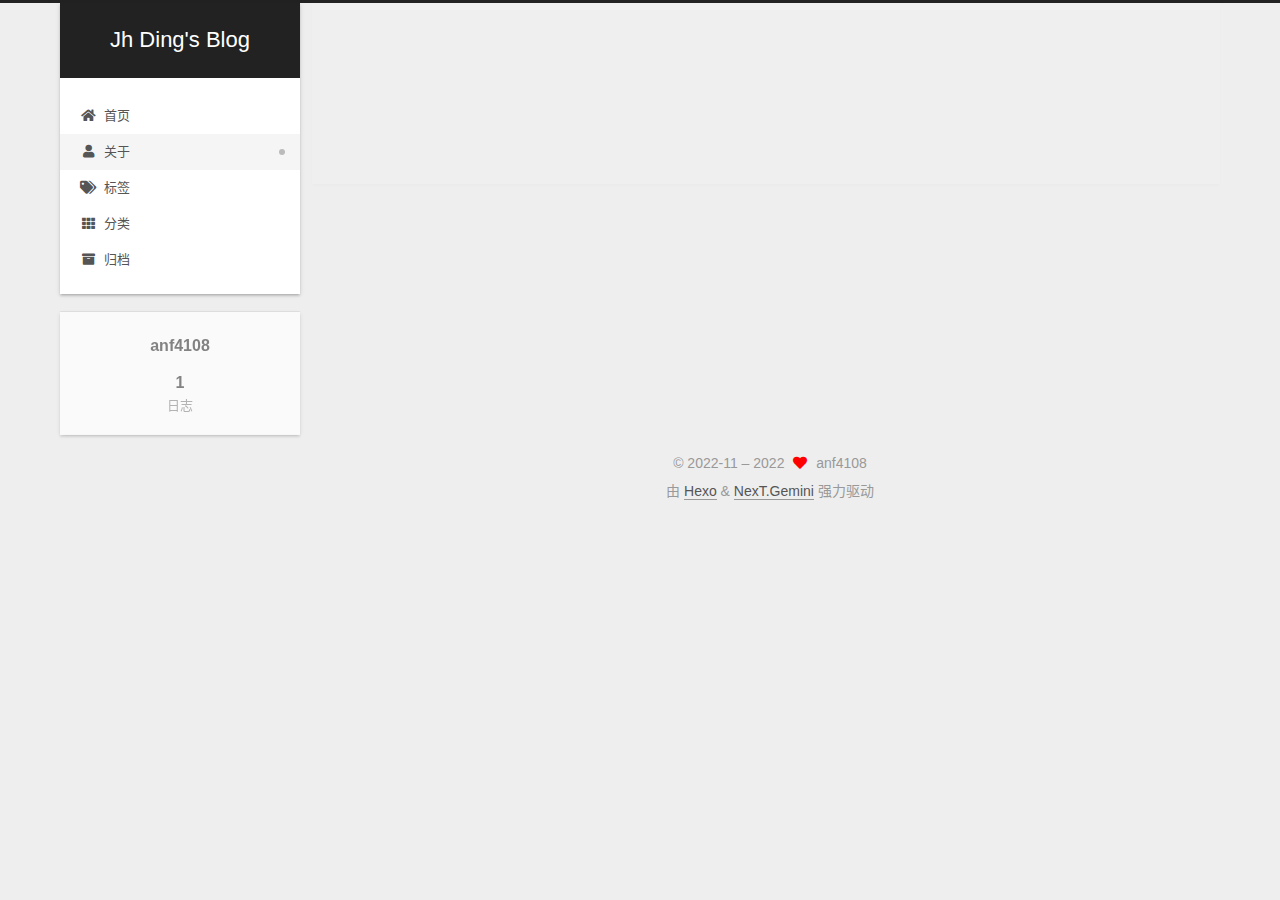
==== about/index.html @ a5c2128d "Site updated: 2022-11-26 13:08:15" ====
<!DOCTYPE html>
<html lang="zh-CN">
<head>
  <meta charset="UTF-8">
<meta name="viewport" content="width=device-width, initial-scale=1, maximum-scale=2">
<meta name="theme-color" content="#222">
<meta name="generator" content="Hexo 5.4.2">
  <link rel="apple-touch-icon" sizes="180x180" href="/images/apple-touch-icon-next.png">
  <link rel="icon" type="image/png" sizes="32x32" href="/images/favicon-32x32-next.png">
  <link rel="icon" type="image/png" sizes="16x16" href="/images/favicon-16x16-next.png">
  <link rel="mask-icon" href="/images/logo.svg" color="#222">

<link rel="stylesheet" href="/css/main.css">


<link rel="stylesheet" href="/lib/font-awesome/css/all.min.css">

<script id="hexo-configurations">
    var NexT = window.NexT || {};
    var CONFIG = {"hostname":"example.com","root":"/","scheme":"Gemini","version":"7.8.0","exturl":false,"sidebar":{"position":"left","display":"post","padding":18,"offset":12,"onmobile":false},"copycode":{"enable":false,"show_result":false,"style":null},"back2top":{"enable":true,"sidebar":false,"scrollpercent":false},"bookmark":{"enable":false,"color":"#222","save":"auto"},"fancybox":false,"mediumzoom":false,"lazyload":false,"pangu":false,"comments":{"style":"tabs","active":null,"storage":true,"lazyload":false,"nav":null},"algolia":{"hits":{"per_page":10},"labels":{"input_placeholder":"Search for Posts","hits_empty":"We didn't find any results for the search: ${query}","hits_stats":"${hits} results found in ${time} ms"}},"localsearch":{"enable":false,"trigger":"auto","top_n_per_article":1,"unescape":false,"preload":false},"motion":{"enable":true,"async":false,"transition":{"post_block":"fadeIn","post_header":"slideDownIn","post_body":"slideDownIn","coll_header":"slideLeftIn","sidebar":"slideUpIn"}}};
  </script>

  <meta property="og:type" content="website">
<meta property="og:title" content="关于">
<meta property="og:url" content="http://example.com/about/index.html">
<meta property="og:site_name" content="Jh Ding&#39;s Blog">
<meta property="og:locale" content="zh_CN">
<meta property="article:published_time" content="2022-11-26T04:44:28.000Z">
<meta property="article:modified_time" content="2022-11-26T04:48:52.049Z">
<meta property="article:author" content="anf4108">
<meta name="twitter:card" content="summary">

<link rel="canonical" href="http://example.com/about/">


<script id="page-configurations">
  // https://hexo.io/docs/variables.html
  CONFIG.page = {
    sidebar: "",
    isHome : false,
    isPost : false,
    lang   : 'zh-CN'
  };
</script>

  <title>关于 | Jh Ding's Blog
</title>
  






  <noscript>
  <style>
  .use-motion .brand,
  .use-motion .menu-item,
  .sidebar-inner,
  .use-motion .post-block,
  .use-motion .pagination,
  .use-motion .comments,
  .use-motion .post-header,
  .use-motion .post-body,
  .use-motion .collection-header { opacity: initial; }

  .use-motion .site-title,
  .use-motion .site-subtitle {
    opacity: initial;
    top: initial;
  }

  .use-motion .logo-line-before i { left: initial; }
  .use-motion .logo-line-after i { right: initial; }
  </style>
</noscript>

</head>

<body itemscope itemtype="http://schema.org/WebPage">
  <div class="container use-motion">
    <div class="headband"></div>

    <header class="header" itemscope itemtype="http://schema.org/WPHeader">
      <div class="header-inner"><div class="site-brand-container">
  <div class="site-nav-toggle">
    <div class="toggle" aria-label="切换导航栏">
      <span class="toggle-line toggle-line-first"></span>
      <span class="toggle-line toggle-line-middle"></span>
      <span class="toggle-line toggle-line-last"></span>
    </div>
  </div>

  <div class="site-meta">

    <a href="/" class="brand" rel="start">
      <span class="logo-line-before"><i></i></span>
      <h1 class="site-title">Jh Ding's Blog</h1>
      <span class="logo-line-after"><i></i></span>
    </a>
  </div>

  <div class="site-nav-right">
    <div class="toggle popup-trigger">
    </div>
  </div>
</div>




<nav class="site-nav">
  <ul id="menu" class="main-menu menu">
        <li class="menu-item menu-item-home">

    <a href="/" rel="section"><i class="fa fa-home fa-fw"></i>首页</a>

  </li>
        <li class="menu-item menu-item-about">

    <a href="/about/" rel="section"><i class="fa fa-user fa-fw"></i>关于</a>

  </li>
        <li class="menu-item menu-item-tags">

    <a href="/tags/" rel="section"><i class="fa fa-tags fa-fw"></i>标签</a>

  </li>
        <li class="menu-item menu-item-categories">

    <a href="/categories/" rel="section"><i class="fa fa-th fa-fw"></i>分类</a>

  </li>
        <li class="menu-item menu-item-archives">

    <a href="/archives/" rel="section"><i class="fa fa-archive fa-fw"></i>归档</a>

  </li>
  </ul>
</nav>




</div>
    </header>

    
  <div class="back-to-top">
    <i class="fa fa-arrow-up"></i>
    <span>0%</span>
  </div>


    <main class="main">
      <div class="main-inner">
        <div class="content-wrap">
          
  
  

          <div class="content page posts-expand">
            

    
    
    
    <div class="post-block" lang="zh-CN">
      <header class="post-header">

<h1 class="post-title" itemprop="name headline">关于
</h1>

<div class="post-meta">
  

</div>

</header>

      
      
      
      <div class="post-body">
          
      </div>
      
      
      
    </div>
    

    
    
    


          </div>
          

<script>
  window.addEventListener('tabs:register', () => {
    let { activeClass } = CONFIG.comments;
    if (CONFIG.comments.storage) {
      activeClass = localStorage.getItem('comments_active') || activeClass;
    }
    if (activeClass) {
      let activeTab = document.querySelector(`a[href="#comment-${activeClass}"]`);
      if (activeTab) {
        activeTab.click();
      }
    }
  });
  if (CONFIG.comments.storage) {
    window.addEventListener('tabs:click', event => {
      if (!event.target.matches('.tabs-comment .tab-content .tab-pane')) return;
      let commentClass = event.target.classList[1];
      localStorage.setItem('comments_active', commentClass);
    });
  }
</script>

        </div>
          
  
  <div class="toggle sidebar-toggle">
    <span class="toggle-line toggle-line-first"></span>
    <span class="toggle-line toggle-line-middle"></span>
    <span class="toggle-line toggle-line-last"></span>
  </div>

  <aside class="sidebar">
    <div class="sidebar-inner">

      <ul class="sidebar-nav motion-element">
        <li class="sidebar-nav-toc">
          文章目录
        </li>
        <li class="sidebar-nav-overview">
          站点概览
        </li>
      </ul>

      <!--noindex-->
      <div class="post-toc-wrap sidebar-panel">
      </div>
      <!--/noindex-->

      <div class="site-overview-wrap sidebar-panel">
        <div class="site-author motion-element" itemprop="author" itemscope itemtype="http://schema.org/Person">
  <p class="site-author-name" itemprop="name">anf4108</p>
  <div class="site-description" itemprop="description"></div>
</div>
<div class="site-state-wrap motion-element">
  <nav class="site-state">
      <div class="site-state-item site-state-posts">
          <a href="/archives/">
        
          <span class="site-state-item-count">1</span>
          <span class="site-state-item-name">日志</span>
        </a>
      </div>
  </nav>
</div>



      </div>

    </div>
  </aside>
  <div id="sidebar-dimmer"></div>


      </div>
    </main>

    <footer class="footer">
      <div class="footer-inner">
        

        

<div class="copyright">
  
  &copy; 2022-11 – 
  <span itemprop="copyrightYear">2022</span>
  <span class="with-love">
    <i class="fa fa-heart"></i>
  </span>
  <span class="author" itemprop="copyrightHolder">anf4108</span>
</div>
  <div class="powered-by">由 <a href="https://hexo.io/" class="theme-link" rel="noopener" target="_blank">Hexo</a> & <a href="https://theme-next.org/" class="theme-link" rel="noopener" target="_blank">NexT.Gemini</a> 强力驱动
  </div>

        








      </div>
    </footer>
  </div>

  
  <script src="/lib/anime.min.js"></script>
  <script src="/lib/velocity/velocity.min.js"></script>
  <script src="/lib/velocity/velocity.ui.min.js"></script>

<script src="/js/utils.js"></script>

<script src="/js/motion.js"></script>


<script src="/js/schemes/pisces.js"></script>


<script src="/js/next-boot.js"></script>




  















  

  

</body>
</html>
---- css/main.css ----
:root {
  --body-bg-color: #eee;
  --content-bg-color: #fff;
  --card-bg-color: #f5f5f5;
  --text-color: #555;
  --blockquote-color: #666;
  --link-color: #555;
  --link-hover-color: #222;
  --brand-color: #fff;
  --brand-hover-color: #fff;
  --table-row-odd-bg-color: #f9f9f9;
  --table-row-hover-bg-color: #f5f5f5;
  --menu-item-bg-color: #f5f5f5;
  --btn-default-bg: #fff;
  --btn-default-color: #555;
  --btn-default-border-color: #555;
  --btn-default-hover-bg: #222;
  --btn-default-hover-color: #fff;
  --btn-default-hover-border-color: #222;
}
html {
  line-height: 1.15; /* 1 */
  -webkit-text-size-adjust: 100%; /* 2 */
}
body {
  margin: 0;
}
main {
  display: block;
}
h1 {
  font-size: 2em;
  margin: 0.67em 0;
}
hr {
  box-sizing: content-box; /* 1 */
  height: 0; /* 1 */
  overflow: visible; /* 2 */
}
pre {
  font-family: monospace, monospace; /* 1 */
  font-size: 1em; /* 2 */
}
a {
  background: transparent;
}
abbr[title] {
  border-bottom: none; /* 1 */
  text-decoration: underline; /* 2 */
  text-decoration: underline dotted; /* 2 */
}
b,
strong {
  font-weight: bolder;
}
code,
kbd,
samp {
  font-family: monospace, monospace; /* 1 */
  font-size: 1em; /* 2 */
}
small {
  font-size: 80%;
}
sub,
sup {
  font-size: 75%;
  line-height: 0;
  position: relative;
  vertical-align: baseline;
}
sub {
  bottom: -0.25em;
}
sup {
  top: -0.5em;
}
img {
  border-style: none;
}
button,
input,
optgroup,
select,
textarea {
  font-family: inherit; /* 1 */
  font-size: 100%; /* 1 */
  line-height: 1.15; /* 1 */
  margin: 0; /* 2 */
}
button,
input {
/* 1 */
  overflow: visible;
}
button,
select {
/* 1 */
  text-transform: none;
}
button,
[type='button'],
[type='reset'],
[type='submit'] {
  -webkit-appearance: button;
}
button::-moz-focus-inner,
[type='button']::-moz-focus-inner,
[type='reset']::-moz-focus-inner,
[type='submit']::-moz-focus-inner {
  border-style: none;
  padding: 0;
}
button:-moz-focusring,
[type='button']:-moz-focusring,
[type='reset']:-moz-focusring,
[type='submit']:-moz-focusring {
  outline: 1px dotted ButtonText;
}
fieldset {
  padding: 0.35em 0.75em 0.625em;
}
legend {
  box-sizing: border-box; /* 1 */
  color: inherit; /* 2 */
  display: table; /* 1 */
  max-width: 100%; /* 1 */
  padding: 0; /* 3 */
  white-space: normal; /* 1 */
}
progress {
  vertical-align: baseline;
}
textarea {
  overflow: auto;
}
[type='checkbox'],
[type='radio'] {
  box-sizing: border-box; /* 1 */
  padding: 0; /* 2 */
}
[type='number']::-webkit-inner-spin-button,
[type='number']::-webkit-outer-spin-button {
  height: auto;
}
[type='search'] {
  outline-offset: -2px; /* 2 */
  -webkit-appearance: textfield; /* 1 */
}
[type='search']::-webkit-search-decoration {
  -webkit-appearance: none;
}
::-webkit-file-upload-button {
  font: inherit; /* 2 */
  -webkit-appearance: button; /* 1 */
}
details {
  display: block;
}
summary {
  display: list-item;
}
template {
  display: none;
}
[hidden] {
  display: none;
}
::selection {
  background: #262a30;
  color: #eee;
}
html,
body {
  height: 100%;
}
body {
  background: var(--body-bg-color);
  color: var(--text-color);
  font-family: 'Lato', "PingFang SC", "Microsoft YaHei", sans-serif;
  font-size: 1em;
  line-height: 2;
}
@media (max-width: 991px) {
  body {
    padding-left: 0 !important;
    padding-right: 0 !important;
  }
}
h1,
h2,
h3,
h4,
h5,
h6 {
  font-family: 'Lato', "PingFang SC", "Microsoft YaHei", sans-serif;
  font-weight: bold;
  line-height: 1.5;
  margin: 20px 0 15px;
}
h1 {
  font-size: 1.5em;
}
h2 {
  font-size: 1.375em;
}
h3 {
  font-size: 1.25em;
}
h4 {
  font-size: 1.125em;
}
h5 {
  font-size: 1em;
}
h6 {
  font-size: 0.875em;
}
p {
  margin: 0 0 20px 0;
}
a,
span.exturl {
  border-bottom: 1px solid #999;
  color: var(--link-color);
  outline: 0;
  text-decoration: none;
  overflow-wrap: break-word;
  word-wrap: break-word;
  cursor: pointer;
}
a:hover,
span.exturl:hover {
  border-bottom-color: var(--link-hover-color);
  color: var(--link-hover-color);
}
iframe,
img,
video {
  display: block;
  margin-left: auto;
  margin-right: auto;
  max-width: 100%;
}
hr {
  background-image: repeating-linear-gradient(-45deg, #ddd, #ddd 4px, transparent 4px, transparent 8px);
  border: 0;
  height: 3px;
  margin: 40px 0;
}
blockquote {
  border-left: 4px solid #ddd;
  color: var(--blockquote-color);
  margin: 0;
  padding: 0 15px;
}
blockquote cite::before {
  content: '-';
  padding: 0 5px;
}
dt {
  font-weight: bold;
}
dd {
  margin: 0;
  padding: 0;
}
kbd {
  background-color: #f5f5f5;
  background-image: linear-gradient(#eee, #fff, #eee);
  border: 1px solid #ccc;
  border-radius: 0.2em;
  box-shadow: 0.1em 0.1em 0.2em rgba(0,0,0,0.1);
  color: #555;
  font-family: inherit;
  padding: 0.1em 0.3em;
  white-space: nowrap;
}
.table-container {
  overflow: auto;
}
table {
  border-collapse: collapse;
  border-spacing: 0;
  font-size: 0.875em;
  margin: 0 0 20px 0;
  width: 100%;
}
tbody tr:nth-of-type(odd) {
  background: var(--table-row-odd-bg-color);
}
tbody tr:hover {
  background: var(--table-row-hover-bg-color);
}
caption,
th,
td {
  font-weight: normal;
  padding: 8px;
  vertical-align: middle;
}
th,
td {
  border: 1px solid #ddd;
  border-bottom: 3px solid #ddd;
}
th {
  font-weight: 700;
  padding-bottom: 10px;
}
td {
  border-bottom-width: 1px;
}
.btn {
  background: var(--btn-default-bg);
  border: 2px solid var(--btn-default-border-color);
  border-radius: 2px;
  color: var(--btn-default-color);
  display: inline-block;
  font-size: 0.875em;
  line-height: 2;
  padding: 0 20px;
  text-decoration: none;
  transition-property: background-color;
  transition-delay: 0s;
  transition-duration: 0.2s;
  transition-timing-function: ease-in-out;
}
.btn:hover {
  background: var(--btn-default-hover-bg);
  border-color: var(--btn-default-hover-border-color);
  color: var(--btn-default-hover-color);
}
.btn + .btn {
  margin: 0 0 8px 8px;
}
.btn .fa-fw {
  text-align: left;
  width: 1.285714285714286em;
}
.toggle {
  line-height: 0;
}
.toggle .toggle-line {
  background: #fff;
  display: inline-block;
  height: 2px;
  left: 0;
  position: relative;
  top: 0;
  transition: all 0.4s;
  vertical-align: top;
  width: 100%;
}
.toggle .toggle-line:not(:first-child) {
  margin-top: 3px;
}
.toggle.toggle-arrow .toggle-line-first {
  left: 50%;
  top: 2px;
  transform: rotate(45deg);
  width: 50%;
}
.toggle.toggle-arrow .toggle-line-middle {
  left: 2px;
  width: 90%;
}
.toggle.toggle-arrow .toggle-line-last {
  left: 50%;
  top: -2px;
  transform: rotate(-45deg);
  width: 50%;
}
.toggle.toggle-close .toggle-line-first {
  transform: rotate(-45deg);
  top: 5px;
}
.toggle.toggle-close .toggle-line-middle {
  opacity: 0;
}
.toggle.toggle-close .toggle-line-last {
  transform: rotate(45deg);
  top: -5px;
}
.highlight,
pre {
  background: #f7f7f7;
  color: #4d4d4c;
  line-height: 1.6;
  margin: 0 auto 20px;
}
pre,
code {
  font-family: consolas, Menlo, monospace, "PingFang SC", "Microsoft YaHei";
}
code {
  background: #eee;
  border-radius: 3px;
  color: #555;
  padding: 2px 4px;
  overflow-wrap: break-word;
  word-wrap: break-word;
}
.highlight *::selection {
  background: #d6d6d6;
}
.highlight pre {
  border: 0;
  margin: 0;
  padding: 10px 0;
}
.highlight table {
  border: 0;
  margin: 0;
  width: auto;
}
.highlight td {
  border: 0;
  padding: 0;
}
.highlight figcaption {
  background: #eff2f3;
  color: #4d4d4c;
  display: flex;
  font-size: 0.875em;
  justify-content: space-between;
  line-height: 1.2;
  padding: 0.5em;
}
.highlight figcaption a {
  color: #4d4d4c;
}
.highlight figcaption a:hover {
  border-bottom-color: #4d4d4c;
}
.highlight .gutter {
  -moz-user-select: none;
  -ms-user-select: none;
  -webkit-user-select: none;
  user-select: none;
}
.highlight .gutter pre {
  background: #eff2f3;
  color: #869194;
  padding-left: 10px;
  padding-right: 10px;
  text-align: right;
}
.highlight .code pre {
  background: #f7f7f7;
  padding-left: 10px;
  width: 100%;
}
.gist table {
  width: auto;
}
.gist table td {
  border: 0;
}
pre {
  overflow: auto;
  padding: 10px;
}
pre code {
  background: none;
  color: #4d4d4c;
  font-size: 0.875em;
  padding: 0;
  text-shadow: none;
}
pre .deletion {
  background: #fdd;
}
pre .addition {
  background: #dfd;
}
pre .meta {
  color: #eab700;
  -moz-user-select: none;
  -ms-user-select: none;
  -webkit-user-select: none;
  user-select: none;
}
pre .comment {
  color: #8e908c;
}
pre .variable,
pre .attribute,
pre .tag,
pre .name,
pre .regexp,
pre .ruby .constant,
pre .xml .tag .title,
pre .xml .pi,
pre .xml .doctype,
pre .html .doctype,
pre .css .id,
pre .css .class,
pre .css .pseudo {
  color: #c82829;
}
pre .number,
pre .preprocessor,
pre .built_in,
pre .builtin-name,
pre .literal,
pre .params,
pre .constant,
pre .command {
  color: #f5871f;
}
pre .ruby .class .title,
pre .css .rules .attribute,
pre .string,
pre .symbol,
pre .value,
pre .inheritance,
pre .header,
pre .ruby .symbol,
pre .xml .cdata,
pre .special,
pre .formula {
  color: #718c00;
}
pre .title,
pre .css .hexcolor {
  color: #3e999f;
}
pre .function,
pre .python .decorator,
pre .python .title,
pre .ruby .function .title,
pre .ruby .title .keyword,
pre .perl .sub,
pre .javascript .title,
pre .coffeescript .title {
  color: #4271ae;
}
pre .keyword,
pre .javascript .function {
  color: #8959a8;
}
.blockquote-center {
  border-left: none;
  margin: 40px 0;
  padding: 0;
  position: relative;
  text-align: center;
}
.blockquote-center .fa {
  display: block;
  opacity: 0.6;
  position: absolute;
  width: 100%;
}
.blockquote-center .fa-quote-left {
  border-top: 1px solid #ccc;
  text-align: left;
  top: -20px;
}
.blockquote-center .fa-quote-right {
  border-bottom: 1px solid #ccc;
  text-align: right;
  bottom: -20px;
}
.blockquote-center p,
.blockquote-center div {
  text-align: center;
}
.post-body .group-picture img {
  margin: 0 auto;
  padding: 0 3px;
}
.group-picture-row {
  margin-bottom: 6px;
  overflow: hidden;
}
.group-picture-column {
  float: left;
  margin-bottom: 10px;
}
.post-body .label {
  color: #555;
  display: inline;
  padding: 0 2px;
}
.post-body .label.default {
  background: #f0f0f0;
}
.post-body .label.primary {
  background: #efe6f7;
}
.post-body .label.info {
  background: #e5f2f8;
}
.post-body .label.success {
  background: #e7f4e9;
}
.post-body .label.warning {
  background: #fcf6e1;
}
.post-body .label.danger {
  background: #fae8eb;
}
.post-body .tabs {
  margin-bottom: 20px;
}
.post-body .tabs,
.tabs-comment {
  display: block;
  padding-top: 10px;
  position: relative;
}
.post-body .tabs ul.nav-tabs,
.tabs-comment ul.nav-tabs {
  display: flex;
  flex-wrap: wrap;
  margin: 0;
  margin-bottom: -1px;
  padding: 0;
}
@media (max-width: 413px) {
  .post-body .tabs ul.nav-tabs,
  .tabs-comment ul.nav-tabs {
    display: block;
    margin-bottom: 5px;
  }
}
.post-body .tabs ul.nav-tabs li.tab,
.tabs-comment ul.nav-tabs li.tab {
  border-bottom: 1px solid #ddd;
  border-left: 1px solid transparent;
  border-right: 1px solid transparent;
  border-top: 3px solid transparent;
  flex-grow: 1;
  list-style-type: none;
  border-radius: 0 0 0 0;
}
@media (max-width: 413px) {
  .post-body .tabs ul.nav-tabs li.tab,
  .tabs-comment ul.nav-tabs li.tab {
    border-bottom: 1px solid transparent;
    border-left: 3px solid transparent;
    border-right: 1px solid transparent;
    border-top: 1px solid transparent;
  }
}
@media (max-width: 413px) {
  .post-body .tabs ul.nav-tabs li.tab,
  .tabs-comment ul.nav-tabs li.tab {
    border-radius: 0;
  }
}
.post-body .tabs ul.nav-tabs li.tab a,
.tabs-comment ul.nav-tabs li.tab a {
  border-bottom: initial;
  display: block;
  line-height: 1.8;
  outline: 0;
  padding: 0.25em 0.75em;
  text-align: center;
  transition-delay: 0s;
  transition-duration: 0.2s;
  transition-timing-function: ease-out;
}
.post-body .tabs ul.nav-tabs li.tab a i,
.tabs-comment ul.nav-tabs li.tab a i {
  width: 1.285714285714286em;
}
.post-body .tabs ul.nav-tabs li.tab.active,
.tabs-comment ul.nav-tabs li.tab.active {
  border-bottom: 1px solid transparent;
  border-left: 1px solid #ddd;
  border-right: 1px solid #ddd;
  border-top: 3px solid #fc6423;
}
@media (max-width: 413px) {
  .post-body .tabs ul.nav-tabs li.tab.active,
  .tabs-comment ul.nav-tabs li.tab.active {
    border-bottom: 1px solid #ddd;
    border-left: 3px solid #fc6423;
    border-right: 1px solid #ddd;
    border-top: 1px solid #ddd;
  }
}
.post-body .tabs ul.nav-tabs li.tab.active a,
.tabs-comment ul.nav-tabs li.tab.active a {
  color: var(--link-color);
  cursor: default;
}
.post-body .tabs .tab-content .tab-pane,
.tabs-comment .tab-content .tab-pane {
  border: 1px solid #ddd;
  border-top: 0;
  padding: 20px 20px 0 20px;
  border-radius: 0;
}
.post-body .tabs .tab-content .tab-pane:not(.active),
.tabs-comment .tab-content .tab-pane:not(.active) {
  display: none;
}
.post-body .tabs .tab-content .tab-pane.active,
.tabs-comment .tab-content .tab-pane.active {
  display: block;
}
.post-body .tabs .tab-content .tab-pane.active:nth-of-type(1),
.tabs-comment .tab-content .tab-pane.active:nth-of-type(1) {
  border-radius: 0 0 0 0;
}
@media (max-width: 413px) {
  .post-body .tabs .tab-content .tab-pane.active:nth-of-type(1),
  .tabs-comment .tab-content .tab-pane.active:nth-of-type(1) {
    border-radius: 0;
  }
}
.post-body .note {
  border-radius: 3px;
  margin-bottom: 20px;
  padding: 1em;
  position: relative;
  border: 1px solid #eee;
  border-left-width: 5px;
}
.post-body .note h2,
.post-body .note h3,
.post-body .note h4,
.post-body .note h5,
.post-body .note h6 {
  margin-top: 0;
  border-bottom: initial;
  margin-bottom: 0;
  padding-top: 0;
}
.post-body .note p:first-child,
.post-body .note ul:first-child,
.post-body .note ol:first-child,
.post-body .note table:first-child,
.post-body .note pre:first-child,
.post-body .note blockquote:first-child,
.post-body .note img:first-child {
  margin-top: 0;
}
.post-body .note p:last-child,
.post-body .note ul:last-child,
.post-body .note ol:last-child,
.post-body .note table:last-child,
.post-body .note pre:last-child,
.post-body .note blockquote:last-child,
.post-body .note img:last-child {
  margin-bottom: 0;
}
.post-body .note.default {
  border-left-color: #777;
}
.post-body .note.default h2,
.post-body .note.default h3,
.post-body .note.default h4,
.post-body .note.default h5,
.post-body .note.default h6 {
  color: #777;
}
.post-body .note.primary {
  border-left-color: #6f42c1;
}
.post-body .note.primary h2,
.post-body .note.primary h3,
.post-body .note.primary h4,
.post-body .note.primary h5,
.post-body .note.primary h6 {
  color: #6f42c1;
}
.post-body .note.info {
  border-left-color: #428bca;
}
.post-body .note.info h2,
.post-body .note.info h3,
.post-body .note.info h4,
.post-body .note.info h5,
.post-body .note.info h6 {
  color: #428bca;
}
.post-body .note.success {
  border-left-color: #5cb85c;
}
.post-body .note.success h2,
.post-body .note.success h3,
.post-body .note.success h4,
.post-body .note.success h5,
.post-body .note.success h6 {
  color: #5cb85c;
}
.post-body .note.warning {
  border-left-color: #f0ad4e;
}
.post-body .note.warning h2,
.post-body .note.warning h3,
.post-body .note.warning h4,
.post-body .note.warning h5,
.post-body .note.warning h6 {
  color: #f0ad4e;
}
.post-body .note.danger {
  border-left-color: #d9534f;
}
.post-body .note.danger h2,
.post-body .note.danger h3,
.post-body .note.danger h4,
.post-body .note.danger h5,
.post-body .note.danger h6 {
  color: #d9534f;
}
.pagination .prev,
.pagination .next,
.pagination .page-number,
.pagination .space {
  display: inline-block;
  margin: 0 10px;
  padding: 0 11px;
  position: relative;
  top: -1px;
}
@media (max-width: 767px) {
  .pagination .prev,
  .pagination .next,
  .pagination .page-number,
  .pagination .space {
    margin: 0 5px;
  }
}
.pagination {
  border-top: 1px solid #eee;
  margin: 120px 0 0;
  text-align: center;
}
.pagination .prev,
.pagination .next,
.pagination .page-number {
  border-bottom: 0;
  border-top: 1px solid #eee;
  transition-property: border-color;
  transition-delay: 0s;
  transition-duration: 0.2s;
  transition-timing-function: ease-in-out;
}
.pagination .prev:hover,
.pagination .next:hover,
.pagination .page-number:hover {
  border-top-color: #222;
}
.pagination .space {
  margin: 0;
  padding: 0;
}
.pagination .prev {
  margin-left: 0;
}
.pagination .next {
  margin-right: 0;
}
.pagination .page-number.current {
  background: #ccc;
  border-top-color: #ccc;
  color: #fff;
}
@media (max-width: 767px) {
  .pagination {
    border-top: none;
  }
  .pagination .prev,
  .pagination .next,
  .pagination .page-number {
    border-bottom: 1px solid #eee;
    border-top: 0;
    margin-bottom: 10px;
    padding: 0 10px;
  }
  .pagination .prev:hover,
  .pagination .next:hover,
  .pagination .page-number:hover {
    border-bottom-color: #222;
  }
}
.comments {
  margin-top: 60px;
  overflow: hidden;
}
.comment-button-group {
  display: flex;
  flex-wrap: wrap-reverse;
  justify-content: center;
  margin: 1em 0;
}
.comment-button-group .comment-button {
  margin: 0.1em 0.2em;
}
.comment-button-group .comment-button.active {
  background: var(--btn-default-hover-bg);
  border-color: var(--btn-default-hover-border-color);
  color: var(--btn-default-hover-color);
}
.comment-position {
  display: none;
}
.comment-position.active {
  display: block;
}
.tabs-comment {
  background: var(--content-bg-color);
  margin-top: 4em;
  padding-top: 0;
}
.tabs-comment .comments {
  border: 0;
  box-shadow: none;
  margin-top: 0;
  padding-top: 0;
}
.container {
  min-height: 100%;
  position: relative;
}
.main-inner {
  margin: 0 auto;
  width: calc(100% - 20px);
}
@media (min-width: 1200px) {
  .main-inner {
    width: 1160px;
  }
}
@media (min-width: 1600px) {
  .main-inner {
    width: 73%;
  }
}
@media (max-width: 767px) {
  .content-wrap {
    padding: 0 20px;
  }
}
.header {
  background: transparent;
}
.header-inner {
  margin: 0 auto;
  width: calc(100% - 20px);
}
@media (min-width: 1200px) {
  .header-inner {
    width: 1160px;
  }
}
@media (min-width: 1600px) {
  .header-inner {
    width: 73%;
  }
}
.site-brand-container {
  display: flex;
  flex-shrink: 0;
  padding: 0 10px;
}
.headband {
  background: #222;
  height: 3px;
}
.site-meta {
  flex-grow: 1;
  text-align: center;
}
@media (max-width: 767px) {
  .site-meta {
    text-align: center;
  }
}
.brand {
  border-bottom: none;
  color: var(--brand-color);
  display: inline-block;
  line-height: 1.375em;
  padding: 0 40px;
  position: relative;
}
.brand:hover {
  color: var(--brand-hover-color);
}
.site-title {
  font-family: 'Lato', "PingFang SC", "Microsoft YaHei", sans-serif;
  font-size: 1.375em;
  font-weight: normal;
  margin: 0;
}
.site-subtitle {
  color: #ddd;
  font-size: 0.8125em;
  margin: 10px 0;
}
.use-motion .brand {
  opacity: 0;
}
.use-motion .site-title,
.use-motion .site-subtitle,
.use-motion .custom-logo-image {
  opacity: 0;
  position: relative;
  top: -10px;
}
.site-nav-toggle,
.site-nav-right {
  display: none;
}
@media (max-width: 767px) {
  .site-nav-toggle,
  .site-nav-right {
    display: flex;
    flex-direction: column;
    justify-content: center;
  }
}
.site-nav-toggle .toggle,
.site-nav-right .toggle {
  color: var(--text-color);
  padding: 10px;
  width: 22px;
}
.site-nav-toggle .toggle .toggle-line,
.site-nav-right .toggle .toggle-line {
  background: var(--text-color);
  border-radius: 1px;
}
.site-nav {
  display: block;
}
@media (max-width: 767px) {
  .site-nav {
    clear: both;
    display: none;
  }
}
.site-nav.site-nav-on {
  display: block;
}
.menu {
  margin-top: 20px;
  padding-left: 0;
  text-align: center;
}
.menu-item {
  display: inline-block;
  list-style: none;
  margin: 0 10px;
}
@media (max-width: 767px) {
  .menu-item {
    display: block;
    margin-top: 10px;
  }
  .menu-item.menu-item-search {
    display: none;
  }
}
.menu-item a,
.menu-item span.exturl {
  border-bottom: 0;
  display: block;
  font-size: 0.8125em;
  transition-property: border-color;
  transition-delay: 0s;
  transition-duration: 0.2s;
  transition-timing-function: ease-in-out;
}
@media (hover: none) {
  .menu-item a:hover,
  .menu-item span.exturl:hover {
    border-bottom-color: transparent !important;
  }
}
.menu-item .fa,
.menu-item .fab,
.menu-item .far,
.menu-item .fas {
  margin-right: 8px;
}
.menu-item .badge {
  display: inline-block;
  font-weight: bold;
  line-height: 1;
  margin-left: 0.35em;
  margin-top: 0.35em;
  text-align: center;
  white-space: nowrap;
}
@media (max-width: 767px) {
  .menu-item .badge {
    float: right;
    margin-left: 0;
  }
}
.menu-item-active a,
.menu .menu-item a:hover,
.menu .menu-item span.exturl:hover {
  background: var(--menu-item-bg-color);
}
.use-motion .menu-item {
  opacity: 0;
}
.sidebar {
  background: #222;
  bottom: 0;
  box-shadow: inset 0 2px 6px #000;
  position: fixed;
  top: 0;
}
@media (max-width: 991px) {
  .sidebar {
    display: none;
  }
}
.sidebar-inner {
  color: #999;
  padding: 18px 10px;
  text-align: center;
}
.cc-license {
  margin-top: 10px;
  text-align: center;
}
.cc-license .cc-opacity {
  border-bottom: none;
  opacity: 0.7;
}
.cc-license .cc-opacity:hover {
  opacity: 0.9;
}
.cc-license img {
  display: inline-block;
}
.site-author-image {
  border: 1px solid #eee;
  display: block;
  margin: 0 auto;
  max-width: 120px;
  padding: 2px;
}
.site-author-name {
  color: var(--text-color);
  font-weight: 600;
  margin: 0;
  text-align: center;
}
.site-description {
  color: #999;
  font-size: 0.8125em;
  margin-top: 0;
  text-align: center;
}
.links-of-author {
  margin-top: 15px;
}
.links-of-author a,
.links-of-author span.exturl {
  border-bottom-color: #555;
  display: inline-block;
  font-size: 0.8125em;
  margin-bottom: 10px;
  margin-right: 10px;
  vertical-align: middle;
}
.links-of-author a::before,
.links-of-author span.exturl::before {
  background: #0bbfb5;
  border-radius: 50%;
  content: ' ';
  display: inline-block;
  height: 4px;
  margin-right: 3px;
  vertical-align: middle;
  width: 4px;
}
.sidebar-button {
  margin-top: 15px;
}
.sidebar-button a {
  border: 1px solid #fc6423;
  border-radius: 4px;
  color: #fc6423;
  display: inline-block;
  padding: 0 15px;
}
.sidebar-button a .fa,
.sidebar-button a .fab,
.sidebar-button a .far,
.sidebar-button a .fas {
  margin-right: 5px;
}
.sidebar-button a:hover {
  background: #fc6423;
  border: 1px solid #fc6423;
  color: #fff;
}
.sidebar-button a:hover .fa,
.sidebar-button a:hover .fab,
.sidebar-button a:hover .far,
.sidebar-button a:hover .fas {
  color: #fff;
}
.links-of-blogroll {
  font-size: 0.8125em;
  margin-top: 10px;
}
.links-of-blogroll-title {
  font-size: 0.875em;
  font-weight: 600;
  margin-top: 0;
}
.links-of-blogroll-list {
  list-style: none;
  margin: 0;
  padding: 0;
}
#sidebar-dimmer {
  display: none;
}
@media (max-width: 767px) {
  #sidebar-dimmer {
    background: #000;
    display: block;
    height: 100%;
    left: 100%;
    opacity: 0;
    position: fixed;
    top: 0;
    width: 100%;
    z-index: 1100;
  }
  .sidebar-active + #sidebar-dimmer {
    opacity: 0.7;
    transform: translateX(-100%);
    transition: opacity 0.5s;
  }
}
.sidebar-nav {
  margin: 0;
  padding-bottom: 20px;
  padding-left: 0;
}
.sidebar-nav li {
  border-bottom: 1px solid transparent;
  color: var(--text-color);
  cursor: pointer;
  display: inline-block;
  font-size: 0.875em;
}
.sidebar-nav li.sidebar-nav-overview {
  margin-left: 10px;
}
.sidebar-nav li:hover {
  color: #fc6423;
}
.sidebar-nav .sidebar-nav-active {
  border-bottom-color: #fc6423;
  color: #fc6423;
}
.sidebar-nav .sidebar-nav-active:hover {
  color: #fc6423;
}
.sidebar-panel {
  display: none;
  overflow-x: hidden;
  overflow-y: auto;
}
.sidebar-panel-active {
  display: block;
}
.sidebar-toggle {
  background: #222;
  bottom: 45px;
  cursor: pointer;
  height: 14px;
  left: 30px;
  padding: 5px;
  position: fixed;
  width: 14px;
  z-index: 1300;
}
@media (max-width: 991px) {
  .sidebar-toggle {
    left: 20px;
    opacity: 0.8;
    display: none;
  }
}
.sidebar-toggle:hover .toggle-line {
  background: #fc6423;
}
.post-toc {
  font-size: 0.875em;
}
.post-toc ol {
  list-style: none;
  margin: 0;
  padding: 0 2px 5px 10px;
  text-align: left;
}
.post-toc ol > ol {
  padding-left: 0;
}
.post-toc ol a {
  transition-property: all;
  transition-delay: 0s;
  transition-duration: 0.2s;
  transition-timing-function: ease-in-out;
}
.post-toc .nav-item {
  line-height: 1.8;
  overflow: hidden;
  text-overflow: ellipsis;
  white-space: nowrap;
}
.post-toc .nav .nav-child {
  display: none;
}
.post-toc .nav .active > .nav-child {
  display: block;
}
.post-toc .nav .active-current > .nav-child {
  display: block;
}
.post-toc .nav .active-current > .nav-child > .nav-item {
  display: block;
}
.post-toc .nav .active > a {
  border-bottom-color: #fc6423;
  color: #fc6423;
}
.post-toc .nav .active-current > a {
  color: #fc6423;
}
.post-toc .nav .active-current > a:hover {
  color: #fc6423;
}
.site-state {
  display: flex;
  justify-content: center;
  line-height: 1.4;
  margin-top: 10px;
  overflow: hidden;
  text-align: center;
  white-space: nowrap;
}
.site-state-item {
  padding: 0 15px;
}
.site-state-item:not(:first-child) {
  border-left: 1px solid #eee;
}
.site-state-item a {
  border-bottom: none;
}
.site-state-item-count {
  display: block;
  font-size: 1em;
  font-weight: 600;
  text-align: center;
}
.site-state-item-name {
  color: #999;
  font-size: 0.8125em;
}
.footer {
  color: #999;
  font-size: 0.875em;
  padding: 20px 0;
}
.footer.footer-fixed {
  bottom: 0;
  left: 0;
  position: absolute;
  right: 0;
}
.footer-inner {
  box-sizing: border-box;
  margin: 0 auto;
  text-align: center;
  width: calc(100% - 20px);
}
@media (min-width: 1200px) {
  .footer-inner {
    width: 1160px;
  }
}
@media (min-width: 1600px) {
  .footer-inner {
    width: 73%;
  }
}
.languages {
  display: inline-block;
  font-size: 1.125em;
  position: relative;
}
.languages .lang-select-label span {
  margin: 0 0.5em;
}
.languages .lang-select {
  height: 100%;
  left: 0;
  opacity: 0;
  position: absolute;
  top: 0;
  width: 100%;
}
.with-love {
  color: #ff0000;
  display: inline-block;
  margin: 0 5px;
}
.powered-by,
.theme-info {
  display: inline-block;
}
@-moz-keyframes iconAnimate {
  0%, 100% {
    transform: scale(1);
  }
  10%, 30% {
    transform: scale(0.9);
  }
  20%, 40%, 60%, 80% {
    transform: scale(1.1);
  }
  50%, 70% {
    transform: scale(1.1);
  }
}
@-webkit-keyframes iconAnimate {
  0%, 100% {
    transform: scale(1);
  }
  10%, 30% {
    transform: scale(0.9);
  }
  20%, 40%, 60%, 80% {
    transform: scale(1.1);
  }
  50%, 70% {
    transform: scale(1.1);
  }
}
@-o-keyframes iconAnimate {
  0%, 100% {
    transform: scale(1);
  }
  10%, 30% {
    transform: scale(0.9);
  }
  20%, 40%, 60%, 80% {
    transform: scale(1.1);
  }
  50%, 70% {
    transform: scale(1.1);
  }
}
@keyframes iconAnimate {
  0%, 100% {
    transform: scale(1);
  }
  10%, 30% {
    transform: scale(0.9);
  }
  20%, 40%, 60%, 80% {
    transform: scale(1.1);
  }
  50%, 70% {
    transform: scale(1.1);
  }
}
.back-to-top {
  font-size: 12px;
  text-align: center;
  transition-delay: 0s;
  transition-duration: 0.2s;
  transition-timing-function: ease-in-out;
}
.back-to-top {
  background: #222;
  bottom: -100px;
  box-sizing: border-box;
  color: #fff;
  cursor: pointer;
  left: 30px;
  opacity: 0.6;
  padding: 0 6px;
  position: fixed;
  transition-property: bottom;
  z-index: 1300;
  width: 24px;
}
.back-to-top span {
  display: none;
}
.back-to-top:hover {
  color: #fc6423;
}
.back-to-top.back-to-top-on {
  bottom: 30px;
}
@media (max-width: 991px) {
  .back-to-top {
    left: 20px;
    opacity: 0.8;
  }
}
.post-body {
  font-family: 'Lato', "PingFang SC", "Microsoft YaHei", sans-serif;
  overflow-wrap: break-word;
  word-wrap: break-word;
}
@media (min-width: 1200px) {
  .post-body {
    font-size: 1.125em;
  }
}
.post-body .exturl .fa {
  font-size: 0.875em;
  margin-left: 4px;
}
.post-body .image-caption,
.post-body .figure .caption {
  color: #999;
  font-size: 0.875em;
  font-weight: bold;
  line-height: 1;
  margin: -20px auto 15px;
  text-align: center;
}
.post-sticky-flag {
  display: inline-block;
  transform: rotate(30deg);
}
.post-button {
  margin-top: 40px;
  text-align: center;
}
.use-motion .post-block,
.use-motion .pagination,
.use-motion .comments {
  opacity: 0;
}
.use-motion .post-header {
  opacity: 0;
}
.use-motion .post-body {
  opacity: 0;
}
.use-motion .collection-header {
  opacity: 0;
}
.post-body p a {
  color: #0593d3;
  border-bottom: none;
}
.post-body p a:hover {
  color: #0477ab;
  text-decoration: underline;
}
.posts-collapse {
  margin-left: 35px;
  position: relative;
}
@media (max-width: 767px) {
  .posts-collapse {
    margin-left: 0px;
    margin-right: 0px;
  }
}
.posts-collapse .collection-title {
  font-size: 1.125em;
  position: relative;
}
.posts-collapse .collection-title::before {
  background: #999;
  border: 1px solid #fff;
  border-radius: 50%;
  content: ' ';
  height: 10px;
  left: 0;
  margin-left: -6px;
  margin-top: -4px;
  position: absolute;
  top: 50%;
  width: 10px;
}
.posts-collapse .collection-year {
  font-size: 1.5em;
  font-weight: bold;
  margin: 60px 0;
  position: relative;
}
.posts-collapse .collection-year::before {
  background: #bbb;
  border-radius: 50%;
  content: ' ';
  height: 8px;
  left: 0;
  margin-left: -4px;
  margin-top: -4px;
  position: absolute;
  top: 50%;
  width: 8px;
}
.posts-collapse .collection-header {
  display: block;
  margin: 0 0 0 20px;
}
.posts-collapse .collection-header small {
  color: #bbb;
  margin-left: 5px;
}
.posts-collapse .post-header {
  border-bottom: 1px dashed #ccc;
  margin: 30px 0;
  padding-left: 15px;
  position: relative;
  transition-property: border;
  transition-delay: 0s;
  transition-duration: 0.2s;
  transition-timing-function: ease-in-out;
}
.posts-collapse .post-header::before {
  background: #bbb;
  border: 1px solid #fff;
  border-radius: 50%;
  content: ' ';
  height: 6px;
  left: 0;
  margin-left: -4px;
  position: absolute;
  top: 0.75em;
  transition-property: background;
  width: 6px;
  transition-delay: 0s;
  transition-duration: 0.2s;
  transition-timing-function: ease-in-out;
}
.posts-collapse .post-header:hover {
  border-bottom-color: #666;
}
.posts-collapse .post-header:hover::before {
  background: #222;
}
.posts-collapse .post-meta {
  display: inline;
  font-size: 0.75em;
  margin-right: 10px;
}
.posts-collapse .post-title {
  display: inline;
}
.posts-collapse .post-title a,
.posts-collapse .post-title span.exturl {
  border-bottom: none;
  color: var(--link-color);
}
.posts-collapse .post-title .fa-external-link-alt {
  font-size: 0.875em;
  margin-left: 5px;
}
.posts-collapse::before {
  background: #f5f5f5;
  content: ' ';
  height: 100%;
  left: 0;
  margin-left: -2px;
  position: absolute;
  top: 1.25em;
  width: 4px;
}
.post-eof {
  background: #ccc;
  height: 1px;
  margin: 80px auto 60px;
  text-align: center;
  width: 8%;
}
.post-block:last-of-type .post-eof {
  display: none;
}
.content {
  padding-top: 40px;
}
@media (min-width: 992px) {
  .post-body {
    text-align: justify;
  }
}
@media (max-width: 991px) {
  .post-body {
    text-align: justify;
  }
}
.post-body h1,
.post-body h2,
.post-body h3,
.post-body h4,
.post-body h5,
.post-body h6 {
  padding-top: 10px;
}
.post-body h1 .header-anchor,
.post-body h2 .header-anchor,
.post-body h3 .header-anchor,
.post-body h4 .header-anchor,
.post-body h5 .header-anchor,
.post-body h6 .header-anchor {
  border-bottom-style: none;
  color: #ccc;
  float: right;
  margin-left: 10px;
  visibility: hidden;
}
.post-body h1 .header-anchor:hover,
.post-body h2 .header-anchor:hover,
.post-body h3 .header-anchor:hover,
.post-body h4 .header-anchor:hover,
.post-body h5 .header-anchor:hover,
.post-body h6 .header-anchor:hover {
  color: inherit;
}
.post-body h1:hover .header-anchor,
.post-body h2:hover .header-anchor,
.post-body h3:hover .header-anchor,
.post-body h4:hover .header-anchor,
.post-body h5:hover .header-anchor,
.post-body h6:hover .header-anchor {
  visibility: visible;
}
.post-body iframe,
.post-body img,
.post-body video {
  margin-bottom: 20px;
}
.post-body .video-container {
  height: 0;
  margin-bottom: 20px;
  overflow: hidden;
  padding-top: 75%;
  position: relative;
  width: 100%;
}
.post-body .video-container iframe,
.post-body .video-container object,
.post-body .video-container embed {
  height: 100%;
  left: 0;
  margin: 0;
  position: absolute;
  top: 0;
  width: 100%;
}
.post-gallery {
  align-items: center;
  display: grid;
  grid-gap: 10px;
  grid-template-columns: 1fr 1fr 1fr;
  margin-bottom: 20px;
}
@media (max-width: 767px) {
  .post-gallery {
    grid-template-columns: 1fr 1fr;
  }
}
.post-gallery a {
  border: 0;
}
.post-gallery img {
  margin: 0;
}
.posts-expand .post-header {
  font-size: 1.125em;
}
.posts-expand .post-title {
  font-size: 1.5em;
  font-weight: normal;
  margin: initial;
  text-align: center;
  overflow-wrap: break-word;
  word-wrap: break-word;
}
.posts-expand .post-title-link {
  border-bottom: none;
  color: var(--link-color);
  display: inline-block;
  position: relative;
  vertical-align: top;
}
.posts-expand .post-title-link::before {
  background: var(--link-color);
  bottom: 0;
  content: '';
  height: 2px;
  left: 0;
  position: absolute;
  transform: scaleX(0);
  visibility: hidden;
  width: 100%;
  transition-delay: 0s;
  transition-duration: 0.2s;
  transition-timing-function: ease-in-out;
}
.posts-expand .post-title-link:hover::before {
  transform: scaleX(1);
  visibility: visible;
}
.posts-expand .post-title-link .fa-external-link-alt {
  font-size: 0.875em;
  margin-left: 5px;
}
.posts-expand .post-meta {
  color: #999;
  font-family: 'Lato', "PingFang SC", "Microsoft YaHei", sans-serif;
  font-size: 0.75em;
  margin: 3px 0 60px 0;
  text-align: center;
}
.posts-expand .post-meta .post-description {
  font-size: 0.875em;
  margin-top: 2px;
}
.posts-expand .post-meta time {
  border-bottom: 1px dashed #999;
  cursor: pointer;
}
.post-meta .post-meta-item + .post-meta-item::before {
  content: '|';
  margin: 0 0.5em;
}
.post-meta-divider {
  margin: 0 0.5em;
}
.post-meta-item-icon {
  margin-right: 3px;
}
@media (max-width: 991px) {
  .post-meta-item-icon {
    display: inline-block;
  }
}
@media (max-width: 991px) {
  .post-meta-item-text {
    display: none;
  }
}
.post-nav {
  border-top: 1px solid #eee;
  display: flex;
  justify-content: space-between;
  margin-top: 15px;
  padding: 10px 5px 0;
}
.post-nav-item {
  flex: 1;
}
.post-nav-item a {
  border-bottom: none;
  display: block;
  font-size: 0.875em;
  line-height: 1.6;
  position: relative;
}
.post-nav-item a:active {
  top: 2px;
}
.post-nav-item .fa {
  font-size: 0.75em;
}
.post-nav-item:first-child {
  margin-right: 15px;
}
.post-nav-item:first-child .fa {
  margin-right: 5px;
}
.post-nav-item:last-child {
  margin-left: 15px;
  text-align: right;
}
.post-nav-item:last-child .fa {
  margin-left: 5px;
}
.rtl.post-body p,
.rtl.post-body a,
.rtl.post-body h1,
.rtl.post-body h2,
.rtl.post-body h3,
.rtl.post-body h4,
.rtl.post-body h5,
.rtl.post-body h6,
.rtl.post-body li,
.rtl.post-body ul,
.rtl.post-body ol {
  direction: rtl;
  font-family: UKIJ Ekran;
}
.rtl.post-title {
  font-family: UKIJ Ekran;
}
.post-tags {
  margin-top: 40px;
  text-align: center;
}
.post-tags a {
  display: inline-block;
  font-size: 0.8125em;
}
.post-tags a:not(:last-child) {
  margin-right: 10px;
}
.post-widgets {
  border-top: 1px solid #eee;
  margin-top: 15px;
  text-align: center;
}
.wp_rating {
  height: 20px;
  line-height: 20px;
  margin-top: 10px;
  padding-top: 6px;
  text-align: center;
}
.social-like {
  display: flex;
  font-size: 0.875em;
  justify-content: center;
  text-align: center;
}
.reward-container {
  margin: 20px auto;
  padding: 10px 0;
  text-align: center;
  width: 90%;
}
.reward-container button {
  background: transparent;
  border: 1px solid #fc6423;
  border-radius: 0;
  color: #fc6423;
  cursor: pointer;
  line-height: 2;
  outline: 0;
  padding: 0 15px;
  vertical-align: text-top;
}
.reward-container button:hover {
  background: #fc6423;
  border: 1px solid transparent;
  color: #fa9366;
}
#qr {
  padding-top: 20px;
}
#qr a {
  border: 0;
}
#qr img {
  display: inline-block;
  margin: 0.8em 2em 0 2em;
  max-width: 100%;
  width: 180px;
}
#qr p {
  text-align: center;
}
.category-all-page .category-all-title {
  text-align: center;
}
.category-all-page .category-all {
  margin-top: 20px;
}
.category-all-page .category-list {
  list-style: none;
  margin: 0;
  padding: 0;
}
.category-all-page .category-list-item {
  margin: 5px 10px;
}
.category-all-page .category-list-count {
  color: #bbb;
}
.category-all-page .category-list-count::before {
  content: ' (';
  display: inline;
}
.category-all-page .category-list-count::after {
  content: ') ';
  display: inline;
}
.category-all-page .category-list-child {
  padding-left: 10px;
}
.event-list {
  padding: 0;
}
.event-list hr {
  background: #222;
  margin: 20px 0 45px 0;
}
.event-list hr::after {
  background: #222;
  color: #fff;
  content: 'NOW';
  display: inline-block;
  font-weight: bold;
  padding: 0 5px;
  text-align: right;
}
.event-list .event {
  background: #222;
  margin: 20px 0;
  min-height: 40px;
  padding: 15px 0 15px 10px;
}
.event-list .event .event-summary {
  color: #fff;
  margin: 0;
  padding-bottom: 3px;
}
.event-list .event .event-summary::before {
  animation: dot-flash 1s alternate infinite ease-in-out;
  color: #fff;
  content: '\f111';
  display: inline-block;
  font-size: 10px;
  margin-right: 25px;
  vertical-align: middle;
  font-family: 'Font Awesome 5 Free';
  font-weight: 900;
}
.event-list .event .event-relative-time {
  color: #bbb;
  display: inline-block;
  font-size: 12px;
  font-weight: normal;
  padding-left: 12px;
}
.event-list .event .event-details {
  color: #fff;
  display: block;
  line-height: 18px;
  margin-left: 56px;
  padding-bottom: 6px;
  padding-top: 3px;
  text-indent: -24px;
}
.event-list .event .event-details::before {
  color: #fff;
  display: inline-block;
  margin-right: 9px;
  text-align: center;
  text-indent: 0;
  width: 14px;
  font-family: 'Font Awesome 5 Free';
  font-weight: 900;
}
.event-list .event .event-details.event-location::before {
  content: '\f041';
}
.event-list .event .event-details.event-duration::before {
  content: '\f017';
}
.event-list .event-past {
  background: #f5f5f5;
}
.event-list .event-past .event-summary,
.event-list .event-past .event-details {
  color: #bbb;
  opacity: 0.9;
}
.event-list .event-past .event-summary::before,
.event-list .event-past .event-details::before {
  animation: none;
  color: #bbb;
}
@-moz-keyframes dot-flash {
  from {
    opacity: 1;
    transform: scale(1);
  }
  to {
    opacity: 0;
    transform: scale(0.8);
  }
}
@-webkit-keyframes dot-flash {
  from {
    opacity: 1;
    transform: scale(1);
  }
  to {
    opacity: 0;
    transform: scale(0.8);
  }
}
@-o-keyframes dot-flash {
  from {
    opacity: 1;
    transform: scale(1);
  }
  to {
    opacity: 0;
    transform: scale(0.8);
  }
}
@keyframes dot-flash {
  from {
    opacity: 1;
    transform: scale(1);
  }
  to {
    opacity: 0;
    transform: scale(0.8);
  }
}
ul.breadcrumb {
  font-size: 0.75em;
  list-style: none;
  margin: 1em 0;
  padding: 0 2em;
  text-align: center;
}
ul.breadcrumb li {
  display: inline;
}
ul.breadcrumb li + li::before {
  content: '/\00a0';
  font-weight: normal;
  padding: 0.5em;
}
ul.breadcrumb li + li:last-child {
  font-weight: bold;
}
.tag-cloud {
  text-align: center;
}
.tag-cloud a {
  display: inline-block;
  margin: 10px;
}
.tag-cloud a:hover {
  color: var(--link-hover-color) !important;
}
.header {
  margin: 0 auto;
  position: relative;
  width: calc(100% - 20px);
}
@media (min-width: 1200px) {
  .header {
    width: 1160px;
  }
}
@media (min-width: 1600px) {
  .header {
    width: 73%;
  }
}
@media (max-width: 991px) {
  .header {
    width: auto;
  }
}
.header-inner {
  background: var(--content-bg-color);
  border-radius: initial;
  box-shadow: 0 2px 2px 0 rgba(0,0,0,0.12), 0 3px 1px -2px rgba(0,0,0,0.06), 0 1px 5px 0 rgba(0,0,0,0.12);
  overflow: hidden;
  padding: 0;
  position: absolute;
  top: 0;
  width: 240px;
}
@media (min-width: 1200px) {
  .header-inner {
    width: 240px;
  }
}
@media (max-width: 991px) {
  .header-inner {
    border-radius: initial;
    position: relative;
    width: auto;
  }
}
.main-inner {
  align-items: flex-start;
  display: flex;
  justify-content: space-between;
  flex-direction: row-reverse;
}
@media (max-width: 991px) {
  .main-inner {
    width: auto;
  }
}
.content-wrap {
  background: var(--content-bg-color);
  border-radius: initial;
  box-shadow: 0 2px 2px 0 rgba(0,0,0,0.12), 0 3px 1px -2px rgba(0,0,0,0.06), 0 1px 5px 0 rgba(0,0,0,0.12);
  box-sizing: border-box;
  padding: 40px;
  width: calc(100% - 252px);
}
@media (max-width: 991px) {
  .content-wrap {
    border-radius: initial;
    padding: 20px;
    width: 100%;
  }
}
.footer-inner {
  padding-left: 260px;
}
.back-to-top {
  left: auto;
  right: 30px;
}
@media (max-width: 991px) {
  .back-to-top {
    right: 20px;
  }
}
@media (max-width: 991px) {
  .footer-inner {
    padding-left: 0;
    padding-right: 0;
    width: auto;
  }
}
.site-brand-container {
  background: #222;
}
@media (max-width: 991px) {
  .site-brand-container {
    box-shadow: 0 0 16px rgba(0,0,0,0.5);
  }
}
.site-meta {
  padding: 20px 0;
}
.brand {
  padding: 0;
}
.site-subtitle {
  margin: 10px 10px 0;
}
.custom-logo-image {
  margin-top: 20px;
}
@media (max-width: 991px) {
  .custom-logo-image {
    display: none;
  }
}
@media (min-width: 768px) and (max-width: 991px) {
  .site-nav-toggle,
  .site-nav-right {
    display: flex;
    flex-direction: column;
    justify-content: center;
  }
}
.site-nav-toggle .toggle,
.site-nav-right .toggle {
  color: #fff;
}
.site-nav-toggle .toggle .toggle-line,
.site-nav-right .toggle .toggle-line {
  background: #fff;
}
@media (min-width: 768px) and (max-width: 991px) {
  .site-nav {
    display: none;
  }
}
.menu .menu-item {
  display: block;
  margin: 0;
}
.menu .menu-item a,
.menu .menu-item span.exturl {
  padding: 5px 20px;
  position: relative;
  text-align: left;
  transition-property: background-color;
}
@media (max-width: 991px) {
  .menu .menu-item.menu-item-search {
    display: none;
  }
}
.menu .menu-item .badge {
  background: #ccc;
  border-radius: 10px;
  color: #fff;
  float: right;
  padding: 2px 5px;
  text-shadow: 1px 1px 0 rgba(0,0,0,0.1);
  vertical-align: middle;
}
.main-menu .menu-item-active a::after {
  background: #bbb;
  border-radius: 50%;
  content: ' ';
  height: 6px;
  margin-top: -3px;
  position: absolute;
  right: 15px;
  top: 50%;
  width: 6px;
}
.sub-menu {
  background: var(--content-bg-color);
  border-bottom: 1px solid #ddd;
  margin: 0;
  padding: 6px 0;
}
.sub-menu .menu-item {
  display: inline-block;
}
.sub-menu .menu-item a,
.sub-menu .menu-item span.exturl {
  background: transparent;
  margin: 5px 10px;
  padding: initial;
}
.sub-menu .menu-item a:hover,
.sub-menu .menu-item span.exturl:hover {
  background: transparent;
  color: #fc6423;
}
.sub-menu .menu-item-active a {
  border-bottom-color: #fc6423;
  color: #fc6423;
}
.sub-menu .menu-item-active a:hover {
  border-bottom-color: #fc6423;
}
.sidebar {
  background: var(--body-bg-color);
  box-shadow: none;
  margin-top: 100%;
  position: static;
  width: 240px;
}
@media (max-width: 991px) {
  .sidebar {
    display: none;
  }
}
.sidebar-toggle {
  display: none;
}
.sidebar-inner {
  background: var(--content-bg-color);
  border-radius: initial;
  box-shadow: 0 2px 2px 0 rgba(0,0,0,0.12), 0 3px 1px -2px rgba(0,0,0,0.06), 0 1px 5px 0 rgba(0,0,0,0.12), 0 -1px 0.5px 0 rgba(0,0,0,0.09);
  box-sizing: border-box;
  color: var(--text-color);
  width: 240px;
  opacity: 0;
}
.sidebar-inner.affix {
  position: fixed;
  top: 12px;
}
.sidebar-inner.affix-bottom {
  position: absolute;
}
.site-state-item {
  padding: 0 10px;
}
.sidebar-button {
  border-bottom: 1px dotted #ccc;
  border-top: 1px dotted #ccc;
  margin-top: 10px;
  text-align: center;
}
.sidebar-button a {
  border: 0;
  color: #fc6423;
  display: block;
}
.sidebar-button a:hover {
  background: none;
  border: 0;
  color: #e34603;
}
.sidebar-button a:hover .fa,
.sidebar-button a:hover .fab,
.sidebar-button a:hover .far,
.sidebar-button a:hover .fas {
  color: #e34603;
}
.links-of-author {
  display: flex;
  flex-wrap: wrap;
  margin-top: 10px;
  justify-content: center;
}
.links-of-author-item {
  margin: 5px 0 0;
  width: 50%;
}
.links-of-author-item a,
.links-of-author-item span.exturl {
  box-sizing: border-box;
  display: inline-block;
  margin-bottom: 0;
  margin-right: 0;
  max-width: 216px;
  overflow: hidden;
  padding: 0 5px;
  text-overflow: ellipsis;
  white-space: nowrap;
}
.links-of-author-item a,
.links-of-author-item span.exturl {
  border-bottom: none;
  display: block;
  text-decoration: none;
}
.links-of-author-item a::before,
.links-of-author-item span.exturl::before {
  display: none;
}
.links-of-author-item a:hover,
.links-of-author-item span.exturl:hover {
  background: var(--body-bg-color);
  border-radius: 4px;
}
.links-of-author-item .fa,
.links-of-author-item .fab,
.links-of-author-item .far,
.links-of-author-item .fas {
  margin-right: 2px;
}
.links-of-blogroll-item {
  padding: 0;
}
.content-wrap {
  background: initial;
  box-shadow: initial;
  padding: initial;
}
.post-block {
  background: var(--content-bg-color);
  border-radius: initial;
  box-shadow: 0 2px 2px 0 rgba(0,0,0,0.12), 0 3px 1px -2px rgba(0,0,0,0.06), 0 1px 5px 0 rgba(0,0,0,0.12);
  padding: 40px;
}
.post-block + .post-block {
  border-radius: initial;
  box-shadow: 0 2px 2px 0 rgba(0,0,0,0.12), 0 3px 1px -2px rgba(0,0,0,0.06), 0 1px 5px 0 rgba(0,0,0,0.12), 0 -1px 0.5px 0 rgba(0,0,0,0.09);
  margin-top: 12px;
}
.comments {
  background: var(--content-bg-color);
  border-radius: initial;
  box-shadow: 0 2px 2px 0 rgba(0,0,0,0.12), 0 3px 1px -2px rgba(0,0,0,0.06), 0 1px 5px 0 rgba(0,0,0,0.12), 0 -1px 0.5px 0 rgba(0,0,0,0.09);
  margin-top: 12px;
  padding: 40px;
}
.tabs-comment {
  margin-top: 1em;
}
.content {
  padding-top: initial;
}
.post-eof {
  display: none;
}
.pagination {
  background: var(--content-bg-color);
  border-radius: initial;
  border-top: initial;
  box-shadow: 0 2px 2px 0 rgba(0,0,0,0.12), 0 3px 1px -2px rgba(0,0,0,0.06), 0 1px 5px 0 rgba(0,0,0,0.12), 0 -1px 0.5px 0 rgba(0,0,0,0.09);
  margin: 12px 0 0;
  padding: 10px 0 10px;
}
.pagination .prev,
.pagination .next,
.pagination .page-number {
  margin-bottom: initial;
  top: initial;
}
.main {
  padding-bottom: initial;
}
.footer {
  bottom: auto;
}
.sub-menu {
  border-bottom: initial;
  box-shadow: 0 2px 2px 0 rgba(0,0,0,0.12), 0 3px 1px -2px rgba(0,0,0,0.06), 0 1px 5px 0 rgba(0,0,0,0.12);
}
.sub-menu + .content .post-block {
  box-shadow: 0 2px 2px 0 rgba(0,0,0,0.12), 0 3px 1px -2px rgba(0,0,0,0.06), 0 1px 5px 0 rgba(0,0,0,0.12), 0 -1px 0.5px 0 rgba(0,0,0,0.09);
  margin-top: 12px;
}
@media (min-width: 768px) and (max-width: 991px) {
  .sub-menu + .content .post-block {
    margin-top: 10px;
  }
}
@media (max-width: 767px) {
  .sub-menu + .content .post-block {
    margin-top: 8px;
  }
}
.post-body h1,
.post-body h2 {
  border-bottom: 1px solid #eee;
}
.post-body h3 {
  border-bottom: 1px dotted #eee;
}
@media (min-width: 768px) and (max-width: 991px) {
  .content-wrap {
    padding: 10px;
  }
  .posts-expand .post-button {
    margin-top: 20px;
  }
  .post-block {
    border-radius: initial;
    box-shadow: 0 2px 2px 0 rgba(0,0,0,0.12), 0 3px 1px -2px rgba(0,0,0,0.06), 0 1px 5px 0 rgba(0,0,0,0.12), 0 -1px 0.5px 0 rgba(0,0,0,0.09);
    padding: 20px;
  }
  .post-block + .post-block {
    margin-top: 10px;
  }
  .comments {
    margin-top: 10px;
    padding: 10px 20px;
  }
  .pagination {
    margin: 10px 0 0;
  }
}
@media (max-width: 767px) {
  .content-wrap {
    padding: 8px;
  }
  .posts-expand .post-button {
    margin: 12px 0;
  }
  .post-block {
    border-radius: initial;
    box-shadow: 0 2px 2px 0 rgba(0,0,0,0.12), 0 3px 1px -2px rgba(0,0,0,0.06), 0 1px 5px 0 rgba(0,0,0,0.12), 0 -1px 0.5px 0 rgba(0,0,0,0.09);
    min-height: auto;
    padding: 12px;
  }
  .post-block + .post-block {
    margin-top: 8px;
  }
  .comments {
    margin-top: 8px;
    padding: 10px 12px;
  }
  .pagination {
    margin: 8px 0 0;
  }
}
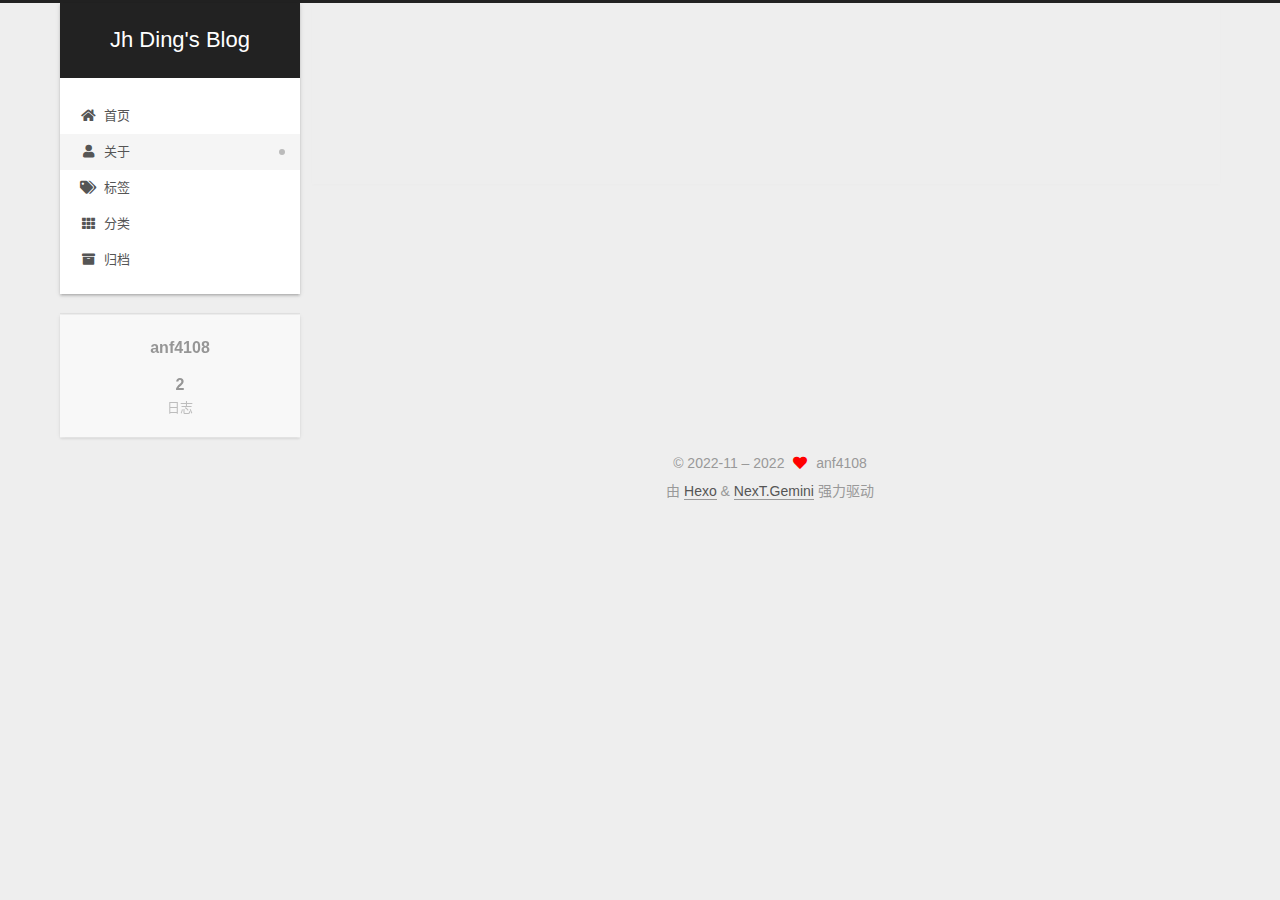
==== commit ebad93bd: "Site updated: 2022-11-26 14:00:49" ====
--- a/about/index.html
+++ b/about/index.html
@@ -256,7 +256,7 @@
       <div class="site-state-item site-state-posts">
           <a href="/archives/">
         
-          <span class="site-state-item-count">1</span>
+          <span class="site-state-item-count">2</span>
           <span class="site-state-item-name">日志</span>
         </a>
       </div>
--- a/css/main.css
+++ b/css/main.css
@@ -1168,7 +1168,7 @@
 }
 .links-of-author a::before,
 .links-of-author span.exturl::before {
-  background: #0bbfb5;
+  background: #600b74;
   border-radius: 50%;
   content: ' ';
   display: inline-block;
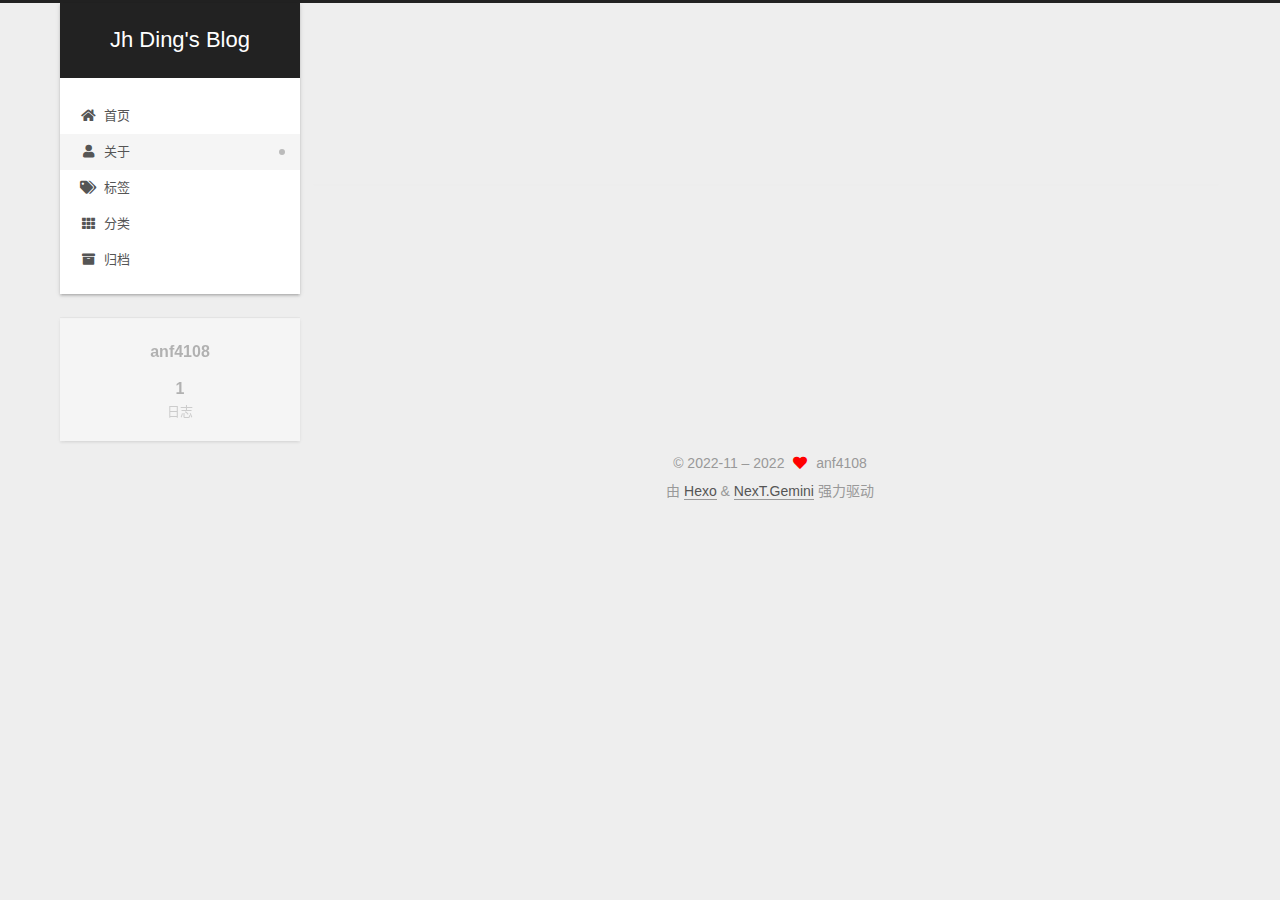
==== commit 8fb9efd8: "Site updated: 2022-11-26 15:04:19" ====
--- a/about/index.html
+++ b/about/index.html
@@ -256,7 +256,7 @@
       <div class="site-state-item site-state-posts">
           <a href="/archives/">
         
-          <span class="site-state-item-count">2</span>
+          <span class="site-state-item-count">1</span>
           <span class="site-state-item-name">日志</span>
         </a>
       </div>
--- a/css/main.css
+++ b/css/main.css
@@ -1168,7 +1168,7 @@
 }
 .links-of-author a::before,
 .links-of-author span.exturl::before {
-  background: #600b74;
+  background: #737852;
   border-radius: 50%;
   content: ' ';
   display: inline-block;
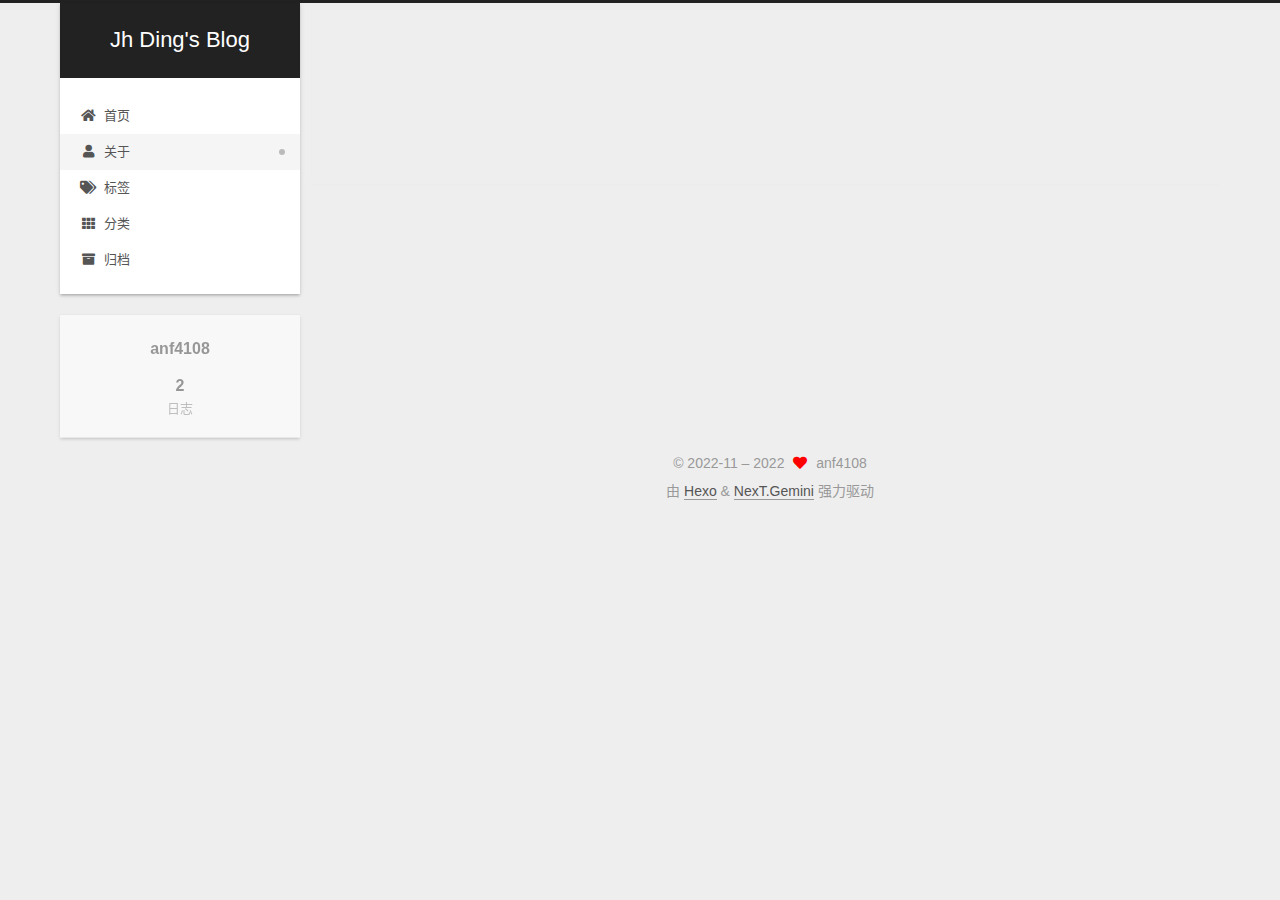
==== commit cd64d599: "Site updated: 2022-11-26 15:24:25" ====
--- a/about/index.html
+++ b/about/index.html
@@ -256,7 +256,7 @@
       <div class="site-state-item site-state-posts">
           <a href="/archives/">
         
-          <span class="site-state-item-count">1</span>
+          <span class="site-state-item-count">2</span>
           <span class="site-state-item-name">日志</span>
         </a>
       </div>
--- a/css/main.css
+++ b/css/main.css
@@ -1168,7 +1168,7 @@
 }
 .links-of-author a::before,
 .links-of-author span.exturl::before {
-  background: #737852;
+  background: #fff6d4;
   border-radius: 50%;
   content: ' ';
   display: inline-block;
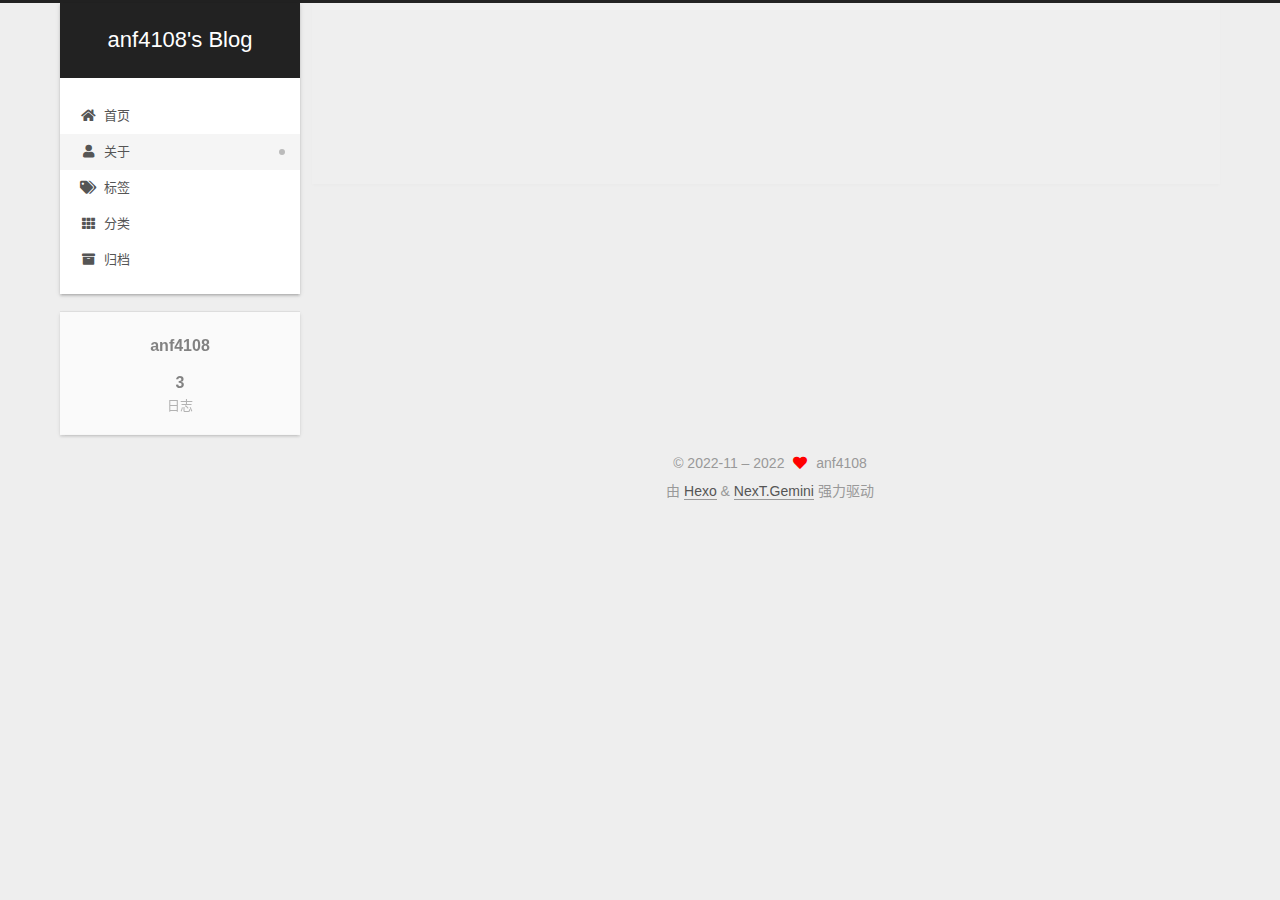
==== commit c842356e: "Site updated: 2022-11-26 15:37:37" ====
--- a/about/index.html
+++ b/about/index.html
@@ -23,7 +23,7 @@
   <meta property="og:type" content="website">
 <meta property="og:title" content="关于">
 <meta property="og:url" content="http://example.com/about/index.html">
-<meta property="og:site_name" content="Jh Ding&#39;s Blog">
+<meta property="og:site_name" content="anf4108&#39;s Blog">
 <meta property="og:locale" content="zh_CN">
 <meta property="article:published_time" content="2022-11-26T04:44:28.000Z">
 <meta property="article:modified_time" content="2022-11-26T04:48:52.049Z">
@@ -43,7 +43,7 @@
   };
 </script>
 
-  <title>关于 | Jh Ding's Blog
+  <title>关于 | anf4108's Blog
 </title>
   
 
@@ -95,7 +95,7 @@
 
     <a href="/" class="brand" rel="start">
       <span class="logo-line-before"><i></i></span>
-      <h1 class="site-title">Jh Ding's Blog</h1>
+      <h1 class="site-title">anf4108's Blog</h1>
       <span class="logo-line-after"><i></i></span>
     </a>
   </div>
@@ -256,7 +256,7 @@
       <div class="site-state-item site-state-posts">
           <a href="/archives/">
         
-          <span class="site-state-item-count">2</span>
+          <span class="site-state-item-count">3</span>
           <span class="site-state-item-name">日志</span>
         </a>
       </div>
--- a/css/main.css
+++ b/css/main.css
@@ -1168,7 +1168,7 @@
 }
 .links-of-author a::before,
 .links-of-author span.exturl::before {
-  background: #fff6d4;
+  background: #41ff57;
   border-radius: 50%;
   content: ' ';
   display: inline-block;
